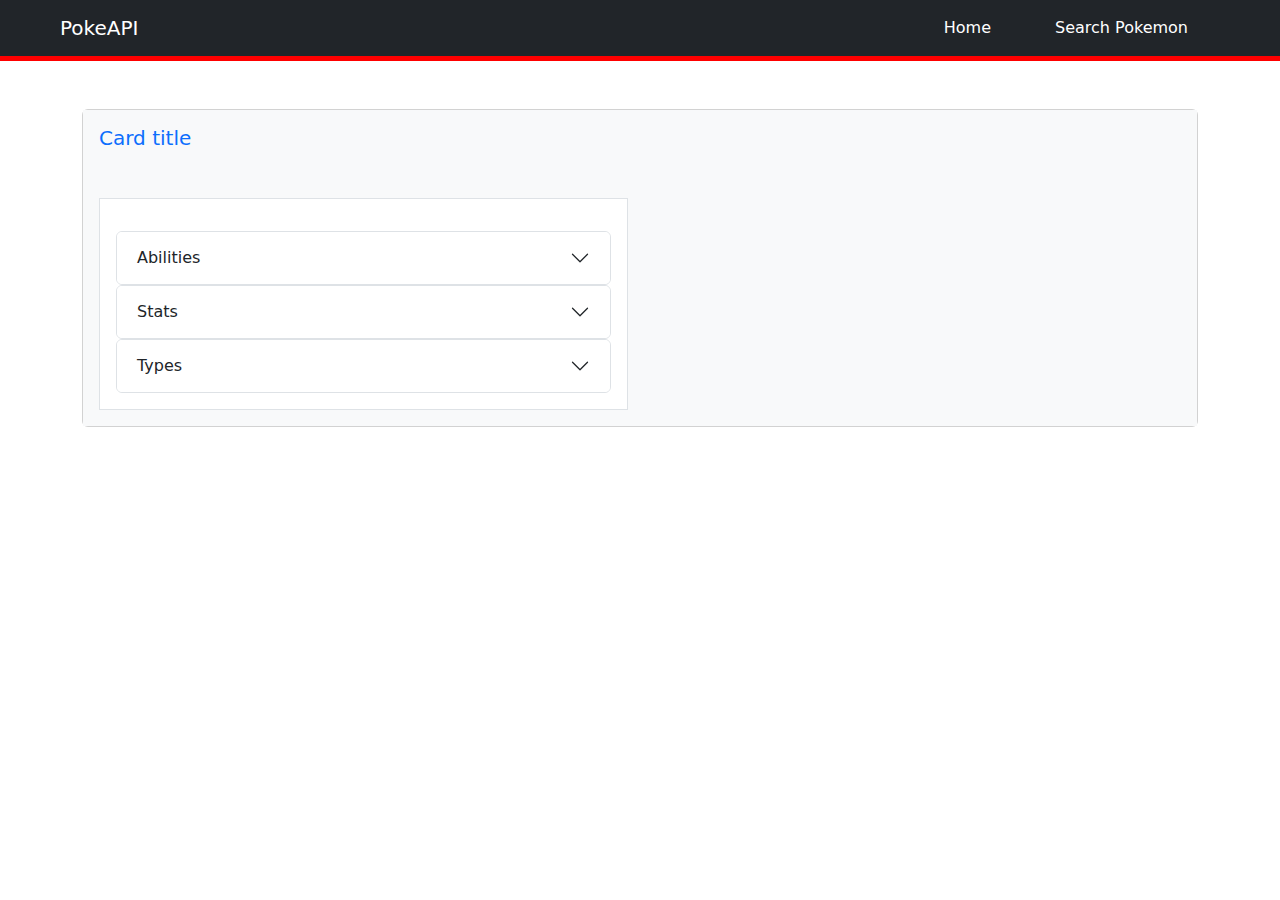
==== pages/details.html @ 097ad190 "details page done" ====
<!DOCTYPE html>
<html lang="en">

<head>
  <meta charset="UTF-8">
  <meta name="viewport" content="width=device-width, initial-scale=1.0">
  <meta http-equiv="X-UA-Compatible" content="ie=edge">
  <meta name="Description" content="Enter your description here" />
  <link rel="stylesheet" href="https://cdnjs.cloudflare.com/ajax/libs/twitter-bootstrap/5.3.0/css/bootstrap.min.css">
  <link rel="stylesheet" href="https://cdnjs.cloudflare.com/ajax/libs/font-awesome/5.15.4/css/all.min.css">
  <title>PokeAPI Integration</title>
  <link rel="stylesheet" href="../static/css/syles.css">
  <link rel="icon" href="../static/images/fav.png" type="image/x-icon">
</head>

<body>

  <nav class="navbar navbar-expand-lg bg-dark px-0 px-lg-5">
    <div class="container-fluid">
      <a class="navbar-brand text-white" href="/index.html">PokeAPI</a>
      <button class="navbar-toggler" type="button" data-bs-toggle="collapse" data-bs-target="#navbarNav"
        aria-controls="navbarNav" aria-expanded="false" aria-label="Toggle navigation">
        <span class="navbar-toggler-icon"></span>
      </button>
      <div class="collapse navbar-collapse" id="navbarNav">
        <ul class="navbar-nav ms-auto">
          <li class="nav-item mx-4">
            <a class="nav-link text-white" aria-current="page" href="/index.html">Home</a>
          </li>
          <li class="nav-item mx-4">
            <a class="nav-link text-white" href="./search.html">Search Pokemon</a>
          </li>
        </ul>
      </div>
    </div>
  </nav>

  <div class="container mt-5">
    <div class="card">
      <div class="card-body bg-light">
        <h5 class="card-title text-primary mb-5">Card title</h5>
        <div class="row">
          <div class="col-12 col-md-6">

            <div class="details bg-white p-3 border">
              <div class="mb-3" id="base-exp"></div>

              <div class="accordion">
                <div class="accordion-item">
                  <h2 class="accordion-header">
                    <button class="accordion-button collapsed" type="button" data-bs-toggle="collapse"
                      data-bs-target="#collapseOne" aria-expanded="false" aria-controls="collapseOne">
                      Abilities
                    </button>
                  </h2>
                  <div id="collapseOne" class="accordion-collapse collapse" data-bs-parent="#abilities">
                    <div class="accordion-body">
                      <ul class="list-style-square" id="abilities">

                      </ul>
                    </div>
                  </div>
                </div>
              </div>

              <div class="accordion">
                <div class="accordion-item">
                  <h2 class="accordion-header">
                    <button class="accordion-button collapsed" type="button" data-bs-toggle="collapse"
                      data-bs-target="#collapseTwo" aria-expanded="false" aria-controls="collapseTwo">
                      Stats
                    </button>
                  </h2>
                  <div id="collapseTwo" class="accordion-collapse collapse" data-bs-parent="#stats">
                    <div class="accordion-body">
                      <ul class="list-style-square" id="stats">

                      </ul>
                    </div>
                  </div>
                </div>
              </div>

              <div class="accordion">
                <div class="accordion-item">
                  <h2 class="accordion-header">
                    <button class="accordion-button collapsed" type="button" data-bs-toggle="collapse"
                      data-bs-target="#collapseThree" aria-expanded="false" aria-controls="collapseThree">
                      Types
                    </button>
                  </h2>
                  <div id="collapseThree" class="accordion-collapse collapse" data-bs-parent="#stats">
                    <div class="accordion-body">
                      <ul class="list-style-square" id="types">

                      </ul>
                    </div>
                  </div>
                </div>
              </div>



            </div>
          </div>
          <div class="col-12 col-md-6 text-center">
            <img id="image">
          </div>
        </div>
      </div>
    </div>
  </div>



  <script src="https://cdnjs.cloudflare.com/ajax/libs/popper.js/2.9.2/umd/popper.min.js"></script>
  <script src="https://cdnjs.cloudflare.com/ajax/libs/twitter-bootstrap/5.3.0/js/bootstrap.min.js"></script>
  <script src="../static/js/details.js"></script>
</body>

</html>
---- static/css/syles.css ----
.navbar-toggler-icon {
  background-image: url(../images/hamburger.png);
}

.navbar {
  border-bottom: 5px solid red;
}

main#index {
  background-image: url(../images/poke-bg.jpg);
  background-repeat: no-repeat;
  height: 100vh;
  background-size: cover;
}

main#index .row {
  position: relative;
  top: 50px;
}

main#index .row > div:first-child {
  background-color: rgba(0, 0, 0, 0.5);
}

main#search {
  background-image: linear-gradient(
      rgba(255, 255, 255, 0.5),
      rgba(255, 255, 255, 0.5)
    ),
    url(../images/poke-bg2.jpg);
  background-repeat: no-repeat;
  height: 100vh;
  background-size: cover;
}

main#search .container {
  position: relative;
  top: 40px;
}
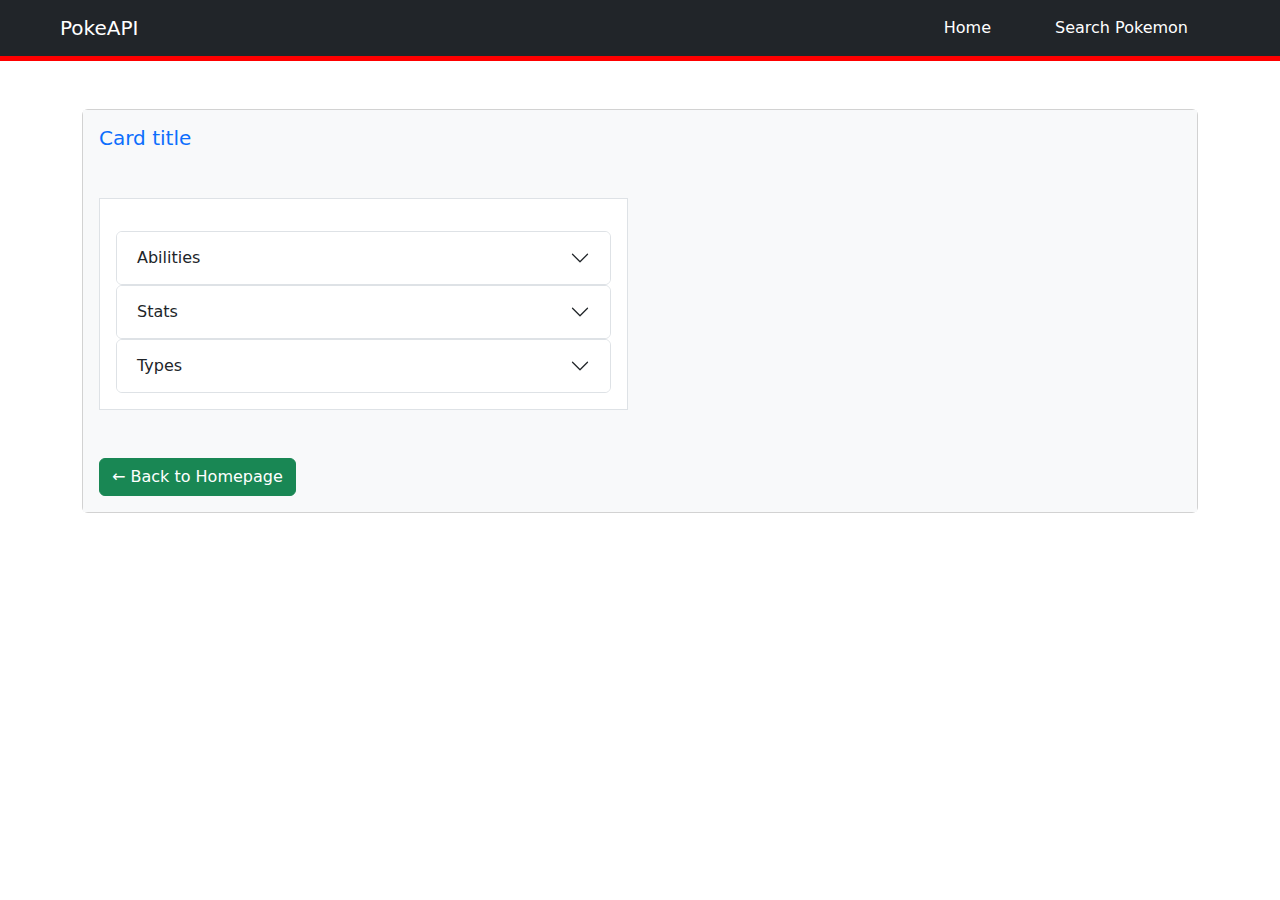
==== commit 41701e4b: "Added back link to details page" ====
--- a/pages/details.html
+++ b/pages/details.html
@@ -106,6 +106,7 @@
           <div class="col-12 col-md-6 text-center">
             <img id="image">
           </div>
+          <div><a href="/index.html" class="btn btn-success text-white mt-5"> &larr; Back to Homepage</a></div>
         </div>
       </div>
     </div>
--- a/static/css/syles.css
+++ b/static/css/syles.css
@@ -29,11 +29,72 @@
     ),
     url(../images/poke-bg2.jpg);
   background-repeat: no-repeat;
-  height: 100vh;
+  min-height: 800px;
   background-size: cover;
 }
 
 main#search .container {
   position: relative;
   top: 40px;
+  opacity: 0.9;
 }
+
+main#search #pokemons-container {
+  margin-top: 20px;
+  display: grid;
+  grid-template-columns: repeat(4, 1fr);
+  gap: 20px;
+}
+
+main#search #pokemons-container .card {
+  box-shadow: 2px 2px 2px rgba(0, 0, 0, 0.3);
+  transition: all 0.3s ease-in-out;
+}
+
+main#search #pokemons-container .card:hover {
+  transform: scale(1.05);
+}
+
+main#search #pokemons-container .card img {
+  width: 120px;
+  height: 120px;
+}
+
+main#search #pokemons-container .card-body {
+  background: #eee;
+}
+
+main#search #members .member-container {
+  display: grid;
+  grid-template-columns: repeat(3, 1fr);
+  grid-gap: 10px;
+}
+
+main#search #members img {
+  width: 100px;
+  height: 100px;
+}
+
+@media (max-width: 768px) {
+  main#search #pokemons-container {
+    grid-template-columns: repeat(2, 1fr);
+  }
+}
+
+@media (max-width: 500px) {
+  main#search #pokemons-container {
+    grid-template-columns: repeat(1, 1fr);
+  }
+}
+
+@media (max-width: 1000px) {
+  main#search #members .member-container {
+    grid-template-columns: repeat(2, 1fr);
+  }
+}
+
+@media (max-width: 550px) {
+  main#search #members .member-container {
+    grid-template-columns: repeat(1, 1fr);
+  }
+}
